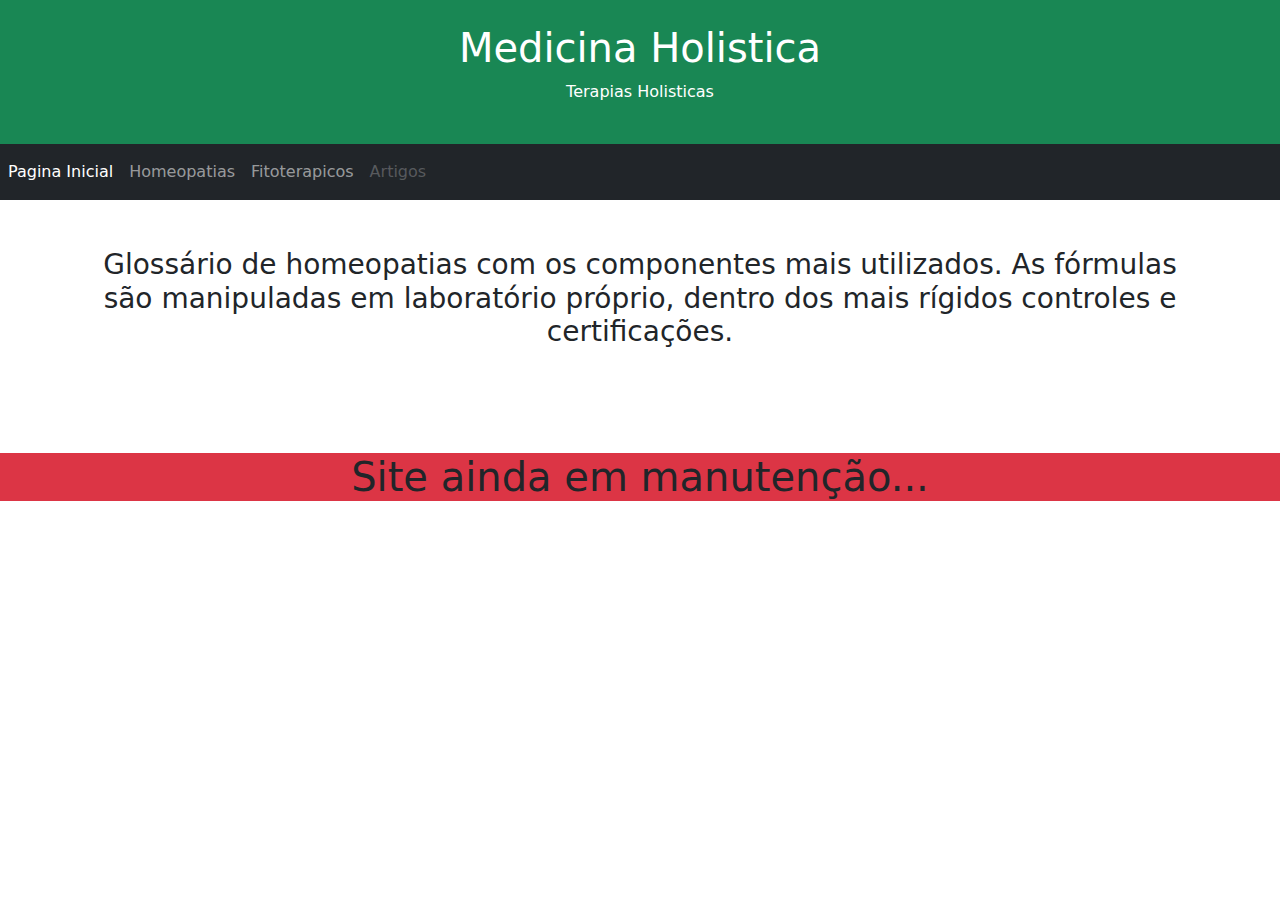
==== artigos.html @ 11f8f74c "commit one" ====
<!DOCTYPE html>
<html lang="en">
<head>
  <title>Blog Med</title>
  <meta charset="utf-8">
  <meta name="viewport" content="width=device-width, initial-scale=1">
  <link href="https://cdn.jsdelivr.net/npm/bootstrap@5.2.1/dist/css/bootstrap.min.css" rel="stylesheet">
  <script src="https://cdn.jsdelivr.net/npm/bootstrap@5.2.1/dist/js/bootstrap.bundle.min.js"></script>
  <link rel="stylesheet" href="estilo.css">

  <style>
  .fakeimg {
    height: 300px;
    background: #aaa;
  }
  </style>
</head>
<body>

<div class="p-4 bg-success text-white text-center">
  <h1>Medicina Holistica</h1>
  <p>Terapias Holisticas</p> 
</div>

<nav class="navbar navbar-expand-sm bg-dark navbar-dark">
    <ul class="navbar-nav">
      <li class="nav-item">
        <a class="nav-link active" href="index.html">Pagina Inicial</a>
      </li>
      <li class="nav-item">
        <a class="nav-link" href="homeopatia.html">Homeopatias</a>
      </li>
      <li class="nav-item">
        <a class="nav-link" href="fitoterapicos.html">Fitoterapicos</a>
      </li>
      <li class="nav-item">
        <a class="nav-link disabled" href="#">Artigos</a>
      </li>
    </ul>
  </div>
</nav>
<br><br>
<div class="container text-center">
    <h3>Glossário de homeopatias com os componentes mais utilizados. 
        As fórmulas são manipuladas em laboratório próprio, 
        dentro dos mais rígidos controles e certificações.</h3>
</div>

<br><br><br><br>
<h1 class="bg-danger text-center">Site ainda em manutenção...</h1>
<br><br><br>
---- estilo.css ----
#back-to-top {
    position: fixed;
    bottom: 50px;
    right: 50px;
  }

#container{
   align-items: center;
   text-align: center;
}
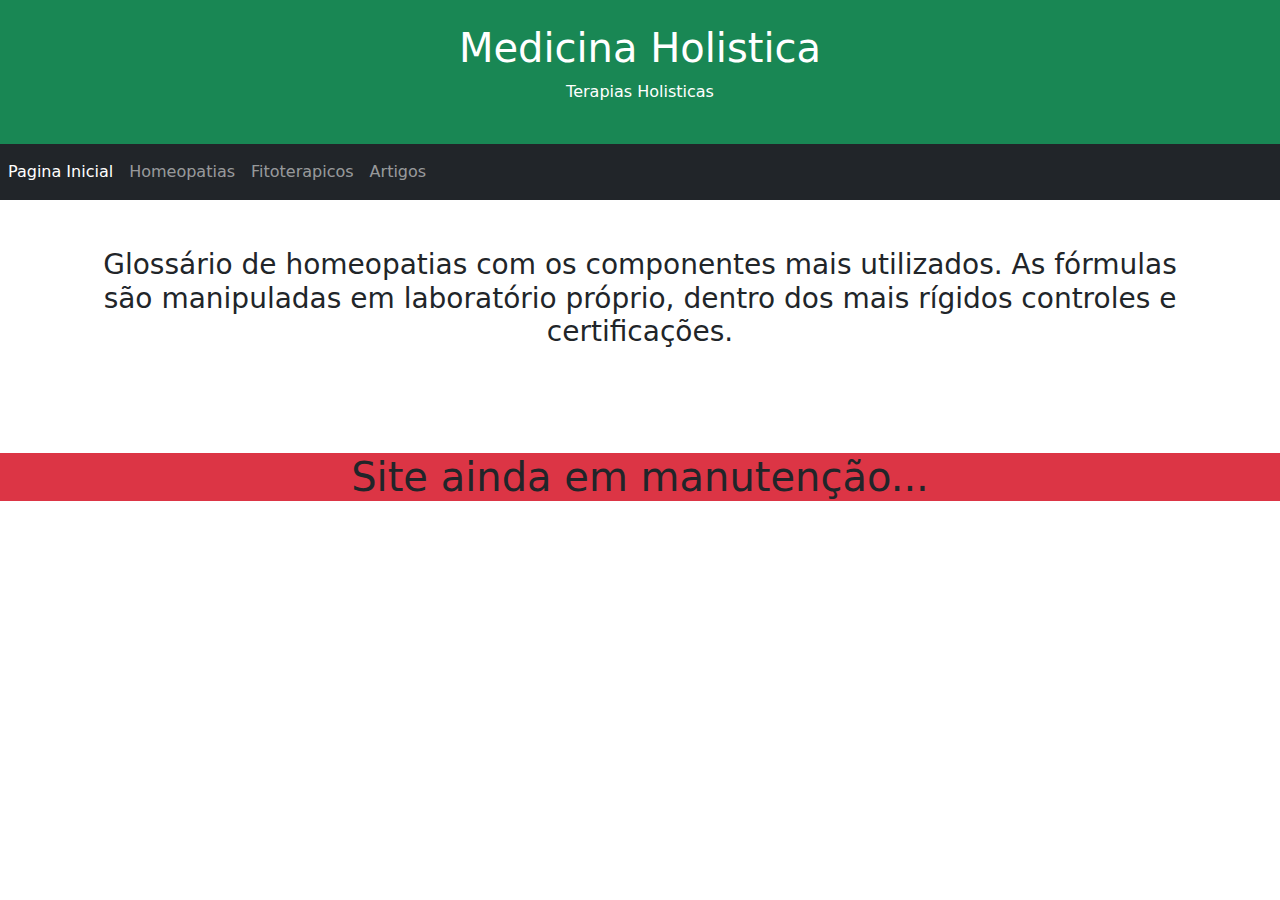
==== commit a10f6393: "Update artigos.html" ====
--- a/artigos.html
+++ b/artigos.html
@@ -34,7 +34,7 @@
         <a class="nav-link" href="fitoterapicos.html">Fitoterapicos</a>
       </li>
       <li class="nav-item">
-        <a class="nav-link disabled" href="#">Artigos</a>
+        <a class="nav-link" href="#">Artigos</a>
       </li>
     </ul>
   </div>
@@ -48,4 +48,4 @@
 
 <br><br><br><br>
 <h1 class="bg-danger text-center">Site ainda em manutenção...</h1>
-<br><br><br>+<br><br><br>
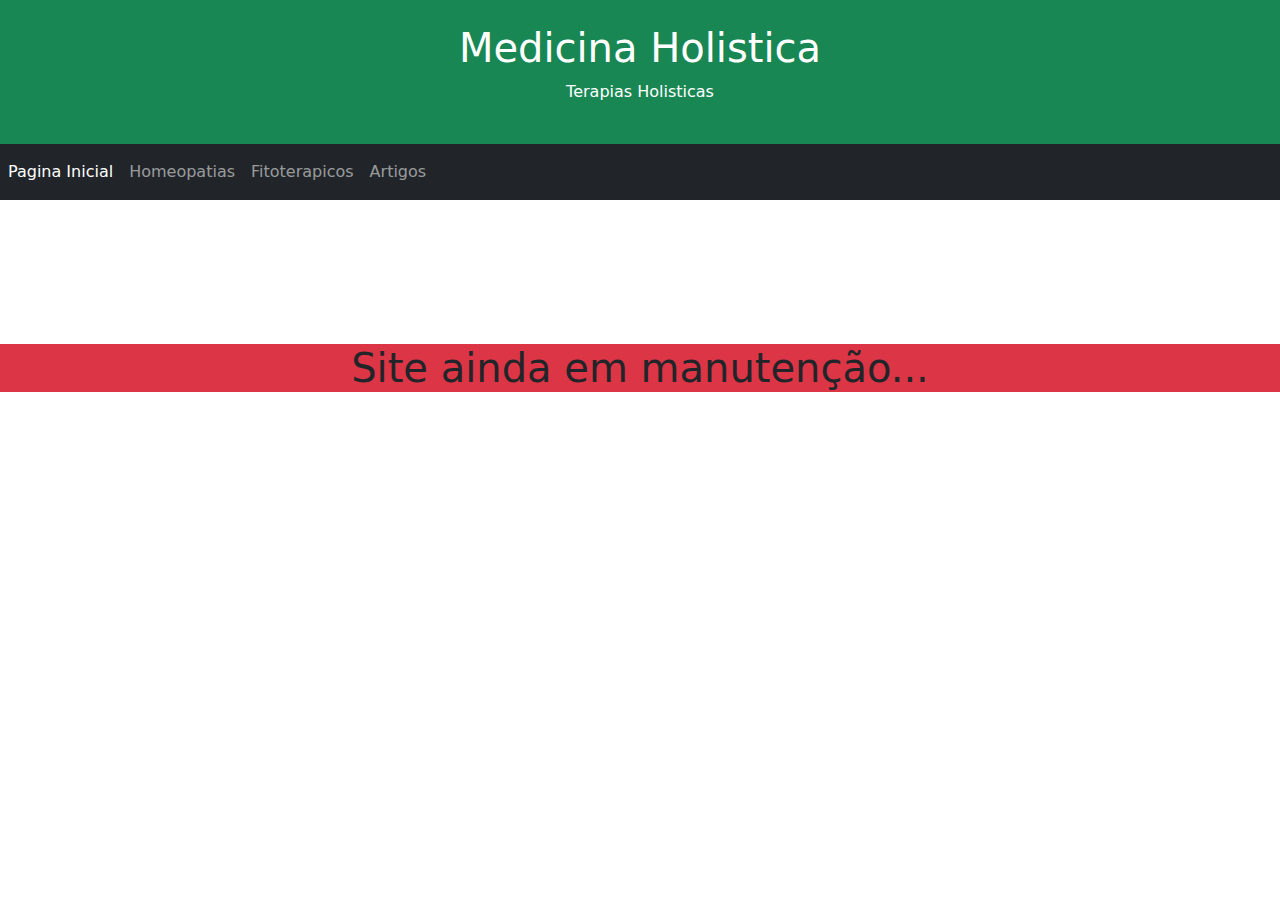
==== commit ac8b8330: "Update artigos.html" ====
--- a/artigos.html
+++ b/artigos.html
@@ -40,11 +40,7 @@
   </div>
 </nav>
 <br><br>
-<div class="container text-center">
-    <h3>Glossário de homeopatias com os componentes mais utilizados. 
-        As fórmulas são manipuladas em laboratório próprio, 
-        dentro dos mais rígidos controles e certificações.</h3>
-</div>
+
 
 <br><br><br><br>
 <h1 class="bg-danger text-center">Site ainda em manutenção...</h1>
